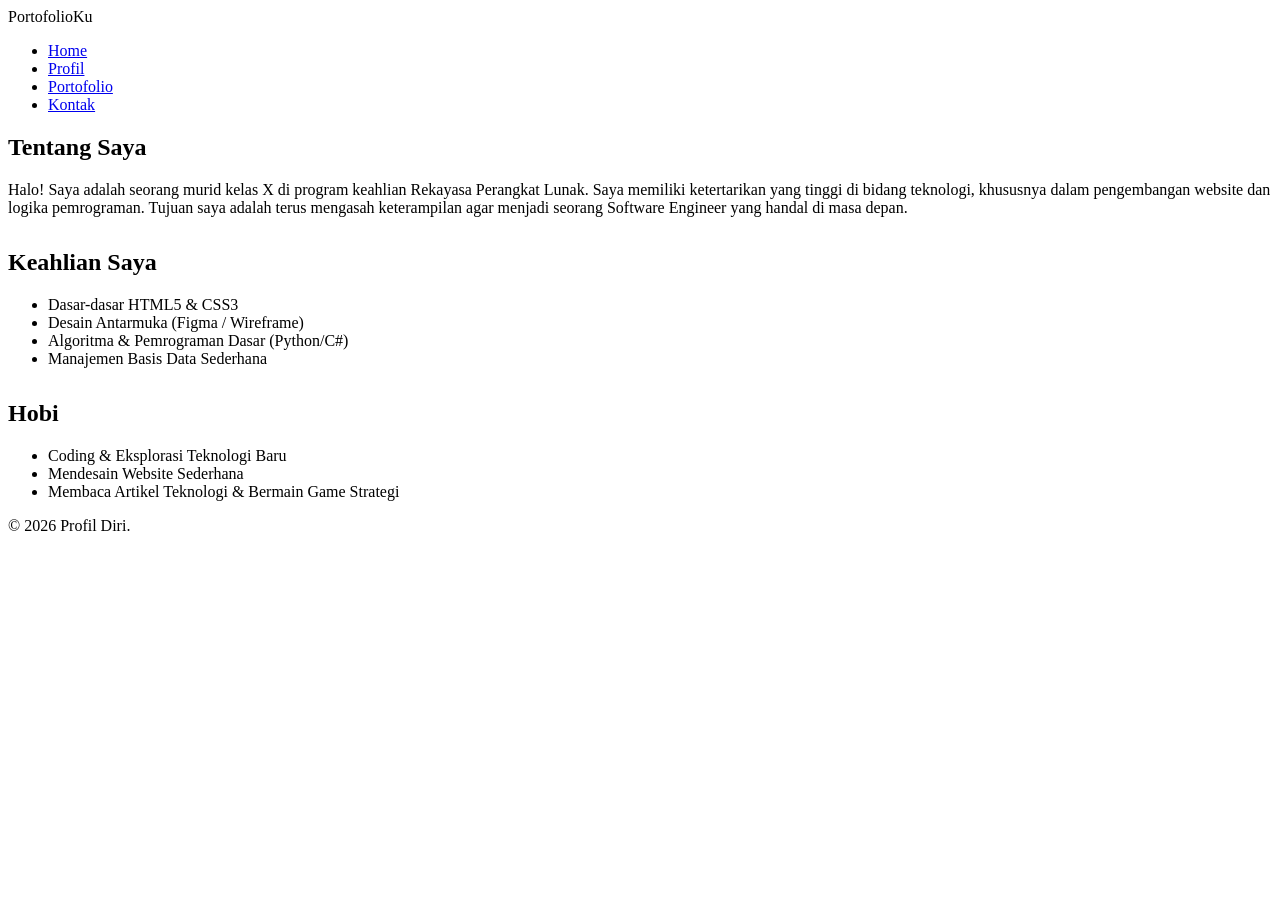
==== profil.html @ e8990055 "Create profil.html" ====
<!DOCTYPE html>
<html lang="id">
<head>
    <meta charset="UTF-8">
    <meta name="viewport" content="width=device-width, initial-scale=1.0">
    <title>Profil - Website Profil Diri</title>
    <link rel="stylesheet" href="style.css">
</head>
<body>

    <header>
        <div class="logo">PortofolioKu</div>
        <nav>
            <ul>
                <li><a href="index.html">Home</a></li>
                <li><a href="profil.html" class="active">Profil</a></li>
                <li><a href="portofolio.html">Portofolio</a></li>
                <li><a href="kontak.html">Kontak</a></li>
            </ul>
        </nav>
    </header>

    <main>
        <section>
            <h2>Tentang Saya</h2>
            <p>Halo! Saya adalah seorang murid kelas X di program keahlian Rekayasa Perangkat Lunak. Saya memiliki ketertarikan yang tinggi di bidang teknologi, khususnya dalam pengembangan website dan logika pemrograman. Tujuan saya adalah terus mengasah keterampilan agar menjadi seorang Software Engineer yang handal di masa depan.</p>
        </section>

        <section style="margin-top: 2rem;">
            <h2>Keahlian Saya</h2>
            <ul>
                <li>Dasar-dasar HTML5 & CSS3</li>
                <li>Desain Antarmuka (Figma / Wireframe)</li>
                <li>Algoritma & Pemrograman Dasar (Python/C#)</li>
                <li>Manajemen Basis Data Sederhana</li>
            </ul>
        </section>

        <section style="margin-top: 2rem;">
            <h2>Hobi</h2>
            <ul>
                <li>Coding & Eksplorasi Teknologi Baru</li>
                <li>Mendesain Website Sederhana</li>
                <li>Membaca Artikel Teknologi & Bermain Game Strategi</li>
            </ul>
        </section>
    </main>

    <footer>
        <p>&copy; 2026 Profil Diri.</p>
    </footer>

</body>
</html>
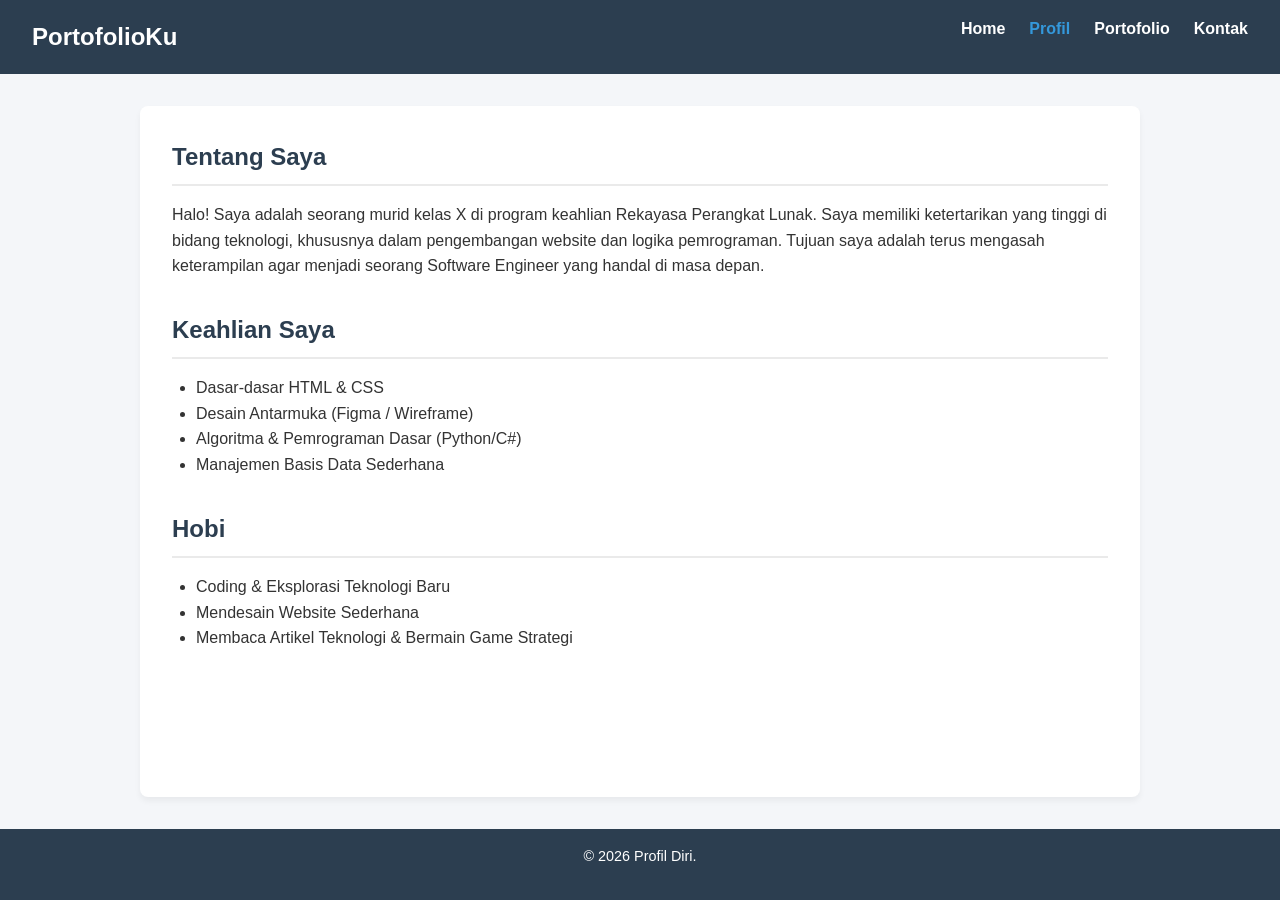
==== commit 1754b122: "Update profil.html" ====
--- a/profil.html
+++ b/profil.html
@@ -29,7 +29,7 @@
         <section style="margin-top: 2rem;">
             <h2>Keahlian Saya</h2>
             <ul>
-                <li>Dasar-dasar HTML5 & CSS3</li>
+                <li>Dasar-dasar HTML & CSS</li>
                 <li>Desain Antarmuka (Figma / Wireframe)</li>
                 <li>Algoritma & Pemrograman Dasar (Python/C#)</li>
                 <li>Manajemen Basis Data Sederhana</li>
--- a/style.css
+++ b/style.css
@@ -0,0 +1,181 @@
+* {
+    margin: 0;
+    padding: 0;
+    box-sizing: border-box;
+}
+
+body {
+    font-family: 'Segoe UI', Tahoma, Geneva, Verdana, sans-serif;
+    background-color: #f4f6f9;
+    color: #333;
+    line-height: 1.6;
+    display: flex;
+    flex-direction: column;
+    min-height: 100vh;
+}
+
+
+header {
+    background-color: #2c3e50;
+    color: #fff;
+    padding: 1rem 2rem;
+    display: flex;
+    justify-content: space-between;
+    align-items: center;
+    flex-wrap: wrap;
+}
+
+header .logo {
+    font-size: 1.5rem;
+    font-weight: bold;
+}
+
+nav ul {
+    list-style: none;
+    display: flex;
+    gap: 1.5rem;
+}
+
+nav ul li a {
+    color: #fff;
+    text-decoration: none;
+    font-weight: 600;
+    transition: color 0.3s;
+}
+
+nav ul li a:hover,
+nav ul li a.active {
+    color: #3498db;
+}
+
+
+main {
+    flex: 1;
+    max-width: 1000px;
+    width: 90%;
+    margin: 2rem auto;
+    background: #fff;
+    padding: 2rem;
+    border-radius: 8px;
+    box-shadow: 0 4px 6px rgba(0, 0, 0, 0.05);
+}
+
+
+.hero {
+    display: flex;
+    align-items: center;
+    gap: 2rem;
+    flex-wrap: wrap;
+    justify-content: center;
+    text-align: left;
+}
+
+.hero img {
+    width: 200px;
+    height: 200px;
+    border-radius: 50%;
+    object-fit: cover;
+    border: 4px solid #3498db;
+}
+
+.hero-text h1 {
+    font-size: 2.2rem;
+    color: #2c3e50;
+    margin-bottom: 0.5rem;
+}
+
+.hero-text p {
+    font-size: 1.1rem;
+    color: #666;
+    margin-bottom: 1rem;
+}
+
+.btn {
+    display: inline-block;
+    background-color: #3498db;
+    color: white;
+    padding: 0.6rem 1.2rem;
+    border-radius: 4px;
+    text-decoration: none;
+    font-weight: 600;
+    transition: background 0.3s;
+}
+
+.btn:hover {
+    background-color: #2980b9;
+}
+
+/* Halaman Profil, Keahlian, Portofolio, Kontak */
+h2 {
+    color: #2c3e50;
+    margin-bottom: 1rem;
+    border-bottom: 2px solid #eaeaea;
+    padding-bottom: 0.5rem;
+}
+
+p, ul {
+    margin-bottom: 1rem;
+}
+
+ul {
+    padding-left: 1.5rem;
+}
+
+
+.portfolio-grid {
+    display: flex;
+    gap: 1.5rem;
+    flex-wrap: wrap;
+    margin-top: 1rem;
+}
+
+.card {
+    background: #fdfdfd;
+    border: 1px solid #ddd;
+    border-radius: 6px;
+    width: calc(50% - 1rem);
+    overflow: hidden;
+    box-shadow: 0 2px 4px rgba(0,0,0,0.05);
+}
+
+.card img {
+    width: 100%;
+    height: 150px;
+    object-fit: cover;
+}
+
+.card-content {
+    padding: 1rem;
+}
+
+.card-content h3 {
+    margin-bottom: 0.5rem;
+    color: #2c3e50;
+}
+
+
+footer {
+    background-color: #2c3e50;
+    color: white;
+    text-align: center;
+    padding: 1rem;
+    font-size: 0.9rem;
+    margin-top: auto;
+}
+
+
+@media (max-width: 768px) {
+    .hero {
+        text-align: center;
+        flex-direction: column;
+    }
+    
+    header {
+        flex-direction: column;
+        gap: 1rem;
+    }
+
+    .card {
+        width: 100%;
+    }
+}
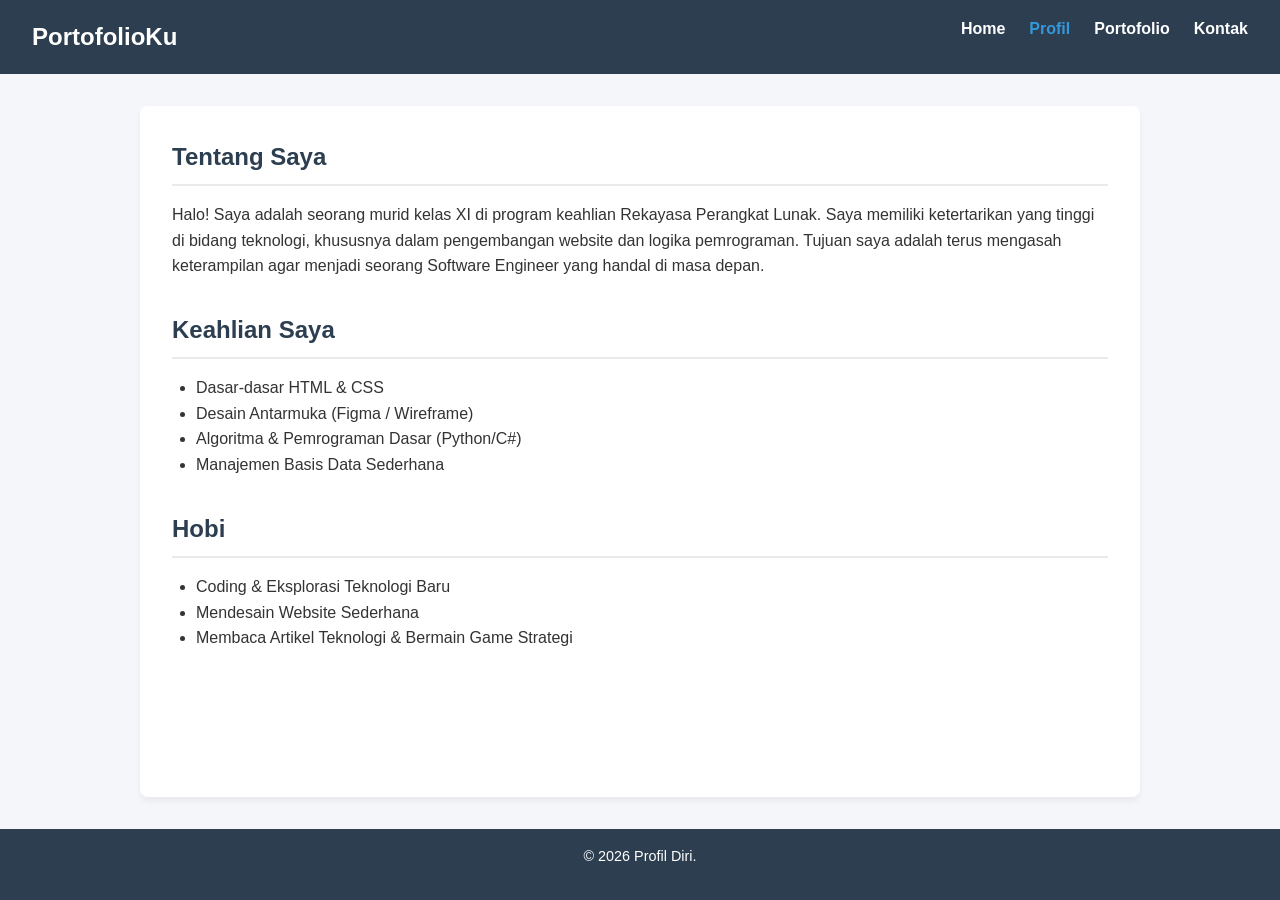
==== commit b0d30924: "Update profil.html" ====
--- a/profil.html
+++ b/profil.html
@@ -23,7 +23,7 @@
     <main>
         <section>
             <h2>Tentang Saya</h2>
-            <p>Halo! Saya adalah seorang murid kelas X di program keahlian Rekayasa Perangkat Lunak. Saya memiliki ketertarikan yang tinggi di bidang teknologi, khususnya dalam pengembangan website dan logika pemrograman. Tujuan saya adalah terus mengasah keterampilan agar menjadi seorang Software Engineer yang handal di masa depan.</p>
+            <p>Halo! Saya adalah seorang murid kelas XI di program keahlian Rekayasa Perangkat Lunak. Saya memiliki ketertarikan yang tinggi di bidang teknologi, khususnya dalam pengembangan website dan logika pemrograman. Tujuan saya adalah terus mengasah keterampilan agar menjadi seorang Software Engineer yang handal di masa depan.</p>
         </section>
 
         <section style="margin-top: 2rem;">
